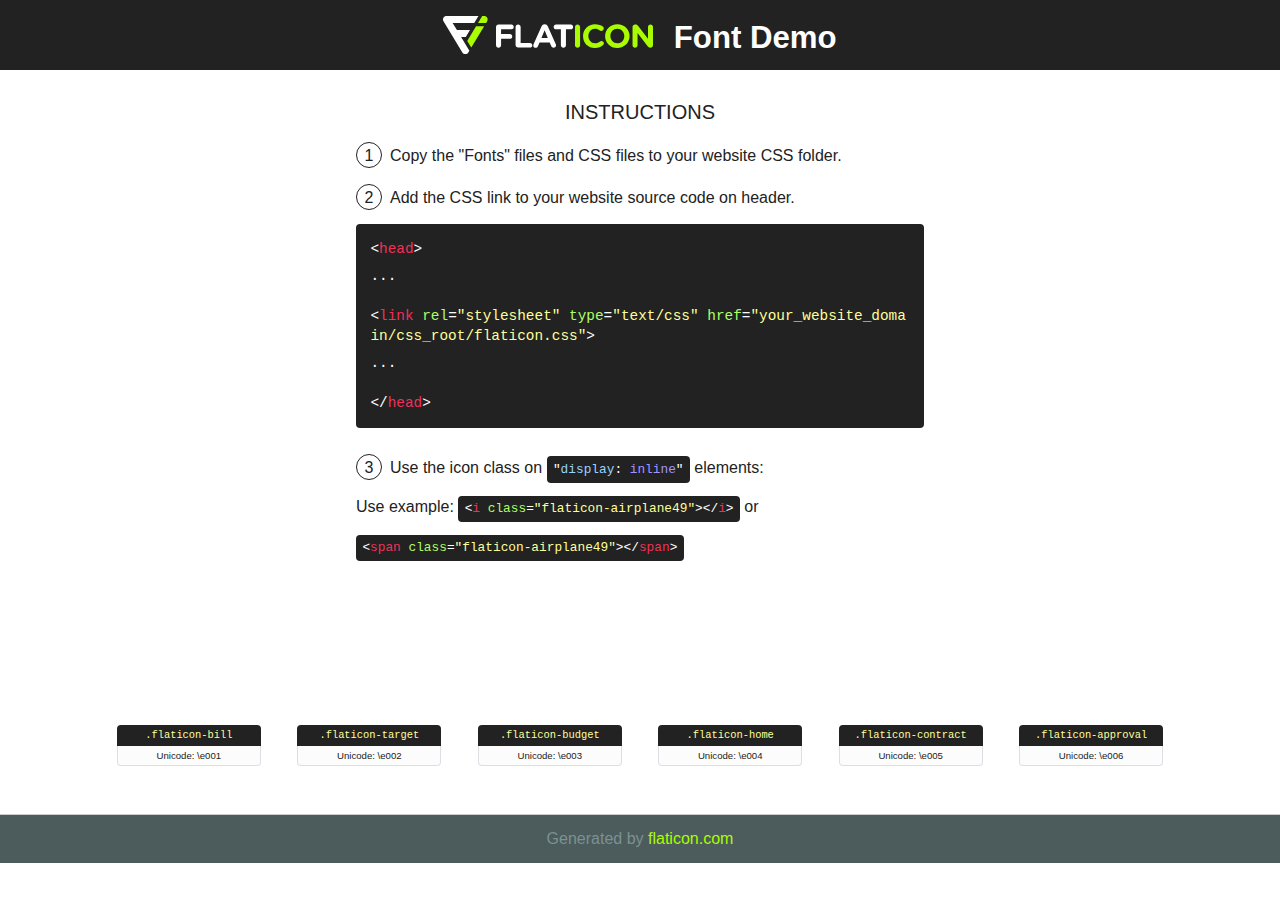
==== css/flaticon.html @ 74a546d2 "uploaded flaticon" ====
<!DOCTYPE html>
		<html>
		<head>
			<title>flaticon font - Generated with flaticon.com</title>
			<style>
				@font-face {
					font-family: "flaticon";
					src: url("./flaticon.eot");
					src: url("./flaticon.eot?#iefix") format("embedded-opentype"),
					url("./flaticon.woff") format("woff"),
					url("./flaticon.ttf") format("truetype"),
					url("./flaticon.svg#flaticon") format("svg");
					font-weight: normal;
					font-style: normal;
					-webkit-font-smoothing: antialiased;
					-moz-osx-font-smoothing: grayscale;
				}
				html, body, div, span, applet, object, iframe,
				h1, h2, h3, h4, h5, h6, p, blockquote, pre,
				a, abbr, acronym, address, big, cite, code,
				del, dfn, em, img, ins, kbd, q, s, samp,
				small, strike, strong, sub, sup, tt, var,
				b, u, i, center,
				dl, dt, dd, ol, ul, li,
				fieldset, form, label, legend,
				table, caption, tbody, tfoot, thead, tr, th, td,
				article, aside, canvas, details, embed,
				figure, figcaption, footer, header, hgroup,
				menu, nav, output, ruby, section, summary,
				time, mark, audio, video {
					margin: 0;
					padding: 0;
					border: 0;
					font-size: 100%;
					font: inherit;
					vertical-align: baseline;
				}
				/* HTML5 display-role reset for older browsers */
				article, aside, details, figcaption, figure,
				footer, header, hgroup, menu, nav, section {
					display: block;
				}
				body {
					line-height: 1;
				}
				ol, ul {
					list-style: none;
				}
				blockquote, q {
					quotes: none;
				}
				blockquote:before, blockquote:after,
				q:before, q:after {
					content: "";
					content: none;
				}
				table {
					border-collapse: collapse;
					border-spacing: 0;
				}
				body {
					font-family: "Varela Round", Helvetica, Arial, sans-serif;
					font-size: 16px;
					color: #222;
				}
				a {
					color: #333;
					border-bottom: 1px solid #a9fd00;
					font-weight: bold;
					text-decoration: none;
				}
    * {
				-moz-box-sizing: border-box;
				-webkit-box-sizing: border-box;
				box-sizing: border-box;
				margin: 0;
				padding: 0;
			}
			[class^="flaticon-"]:before, [class*=" flaticon-"]:before, [class^="flaticon-"]:after, [class*=" flaticon-"]:after {
				font-family: "flaticon";
				font-size: 30px;
				font-style: normal;
				margin-left: 20px;
				color: #333;
			}
			.wrapper {
				max-width: 600px;
				margin: auto;
				padding: 0 1em;
			}
			.title {
				font-size: 1.25em;
				text-align: center;
				margin-bottom: 1em;
				text-transform: uppercase;
			}
			header {
				text-align: center;
				background-color: #222;
				color: #fff;
				padding: 1em;
			}
			header .logo {
				width: 210px;
				height: 38px;
				display: inline-block;
				vertical-align: middle;
				margin-right: 1em;
				border: none;
			}
			header strong {
				font-size: 1.95em;
				font-weight: bold;
				vertical-align: middle;
				margin-top: 5px;
				display: inline-block;
			}
			.demo {
				margin: 2em auto;
				line-height: 1.25em;
			}
			.demo ul li {
				margin-bottom: 1em;
			}
			.demo ul li .num {
				color: #222;
				border-radius: 20px;
				display: inline-block;
				width: 26px;
				padding: 3px;
				height: 26px;
				text-align: center;
				margin-right: 0.5em;
				border: 1px solid #222;
			}
			.demo ul li code {
				background-color: #222;
				border-radius: 4px;
				padding: 0.25em 0.5em;
				display: inline-block;
				color: #fff;
				font-family: Consolas,Monaco,Lucida Console,Liberation Mono,DejaVu Sans Mono,Bitstream Vera Sans Mono,Courier New, monospace;
				font-weight: lighter;
				margin-top: 1em;
				font-size: 0.8em;
				word-break: break-all;
			}
			.demo ul li code.big {
				padding: 1em;
				font-size: 0.9em;
			}
			.demo ul li code .red {
				color: #EF3159;
			}
			.demo ul li code .green {
				color: #ACFF65;
			}
			.demo ul li code .yellow {
				color: #FFFF99;
			}
			.demo ul li code .blue {
				color: #99D3FF;
			}
			.demo ul li code .purple {
				color: #A295FF;
			}
			.demo ul li code .dots {
				margin-top: 0.5em;
				display: block;
			}
    #glyphs {
			border-bottom: 1px solid #ccc;
			padding: 2em 0;
			text-align: center;
		}
		.glyph {
			display: inline-block;
			width: 9em;
			margin: 1em;
			text-align: center;
			vertical-align: top;
			background: #FFF;
		}
		.glyph .glyph-icon {
			padding: 10px;
			display: block;
			font-family:"flaticon";
			font-size: 64px;
			line-height: 1;
		}
		.glyph .glyph-icon:before {
			font-size: 64px;
			color: #222;
			margin-left: 0;
		}
		.class-name {
			font-size: 0.65em;
			background-color: #222;
			color: #fff;
			border-radius: 4px 4px 0 0;
			padding: 0.5em;
			color: #FFFF99;
			font-family: Consolas,Monaco,Lucida Console,Liberation Mono,DejaVu Sans Mono,Bitstream Vera Sans Mono,Courier New, monospace;
		}
		.author-name {
			font-size: 0.6em;
			background-color: #fcfcfd;
			border: 1px solid #DEDEE4;
			border-top: 0;
			border-radius: 0 0 4px 4px;
			padding: 0.5em;
		}
		.class-name:last-child {
			font-size: 10px;
			color:#888;
		}
		.class-name:last-child a {
			font-size: 10px;
			color:#555;
		}
		.class-name:last-child a:hover {
			color:#a9fd00;
		}
		.glyph > input {
			display: block;
			width: 100px;
			margin: 5px auto;
			text-align: center;
			font-size: 12px;
			cursor: text;
		}
		.glyph > input.icon-input {
			font-family:"flaticon";
			font-size: 16px;
			margin-bottom: 10px;
		}
		.attribution .title {
			margin-top: 2em;
		}
		.attribution textarea {
			background-color: #fcfcfd;
			padding: 1em;
			border: none;
			box-shadow: none;
			border: 1px solid #DEDEE4;
			border-radius: 4px;
			resize: none;
			width: 100%;
			height: 150px;
			font-size: 0.8em;
			font-family: Consolas,Monaco,Lucida Console,Liberation Mono,DejaVu Sans Mono,Bitstream Vera Sans Mono,Courier New, monospace;
			-webkit-appearance: none;
		}
		.iconsuse {
			margin: 2em auto;
			text-align: center;
			max-width: 1200px;
		}
		.iconsuse:after {
			content: "";
			display: table;
			clear: both;
		}
		.iconsuse .image {
			float: left;
			width: 25%;
			padding: 0 1em;
		}
		.iconsuse .image p {
			margin-bottom: 1em;
		}
		.iconsuse .image span {
			display: block;
			font-size: 0.65em;
			background-color: #222;
			color: #fff;
			border-radius: 4px;
			padding: 0.5em;
			color: #FFFF99;
			margin-top: 1em;
			font-family: Consolas,Monaco,Lucida Console,Liberation Mono,DejaVu Sans Mono,Bitstream Vera Sans Mono,Courier New, monospace;
		}
    #footer {
		text-align: center;
		background-color: #4C5B5C;
		color: #7c9192;
		padding: 1em;
	}
    #footer a {
	border: none;
	color: #a9fd00;
	font-weight: normal;
}
@media (max-width: 960px) {
	.iconsuse .image {
		width: 50%;
	}
}
@media (max-width: 560px) {
	.iconsuse .image {
		width: 100%;
	}
}
</style>
<link rel="stylesheet" type="text/css" href="flaticon.css">
</head>

<body class="characters-off">

	<header>
		<a href="http://www.flaticon.com" target="_blank" class="logo">
			<svg version="1.1" xmlns="http://www.w3.org/2000/svg" xmlns:xlink="http://www.w3.org/1999/xlink" xmlns:a="http://ns.adobe.com/AdobeSVGViewerExtensions/3.0/" viewBox="0 0 560.875 102.036" enable-background="new 0 0 560.875 102.036" xml:space="preserve">
				<defs>
				</defs>
				<g>
					<g class="letters">
						<path fill="#ffffff" d="M141.596,29.675c0-3.777,2.985-6.767,6.764-6.767h34.438c3.426,0,6.15,2.728,6.15,6.15
						c0,3.43-2.724,6.149-6.15,6.149h-27.674v13.091h23.719c3.429,0,6.151,2.724,6.151,6.15c0,3.43-2.723,6.149-6.151,6.149h-23.719
						v17.574c0,3.773-2.986,6.761-6.764,6.761c-3.779,0-6.764-2.989-6.764-6.761V29.675z"></path>
						<path fill="#ffffff" d="M193.844,29.149c0-3.781,2.985-6.767,6.764-6.767c3.776,0,6.763,2.985,6.763,6.767v42.957h25.039
						c3.426,0,6.149,2.726,6.149,6.153c0,3.425-2.723,6.15-6.149,6.15h-31.802c-3.779,0-6.764-2.986-6.764-6.768V29.149z"></path>
						<path fill="#ffffff" d="M241.891,75.71l21.438-48.407c1.492-3.341,4.215-5.357,7.906-5.357h0.792
						c3.686,0,6.323,2.017,7.815,5.357l21.439,48.407c0.436,0.967,0.701,1.845,0.701,2.723c0,3.602-2.809,6.501-6.414,6.501
						c-3.161,0-5.269-1.845-6.499-4.655l-4.132-9.661h-27.059l-4.301,10.102c-1.144,2.631-3.426,4.214-6.237,4.214
						c-3.517,0-6.24-2.81-6.24-6.325C241.1,77.64,241.451,76.677,241.891,75.71z M279.932,58.666l-8.521-20.297l-8.526,20.297H279.932
						z"></path>
						<path fill="#ffffff" d="M314.864,35.387H301.86c-3.429,0-6.239-2.813-6.239-6.238c0-3.429,2.811-6.24,6.239-6.24h39.533
						c3.426,0,6.237,2.811,6.237,6.24c0,3.425-2.811,6.238-6.237,6.238h-13.001v42.785c0,3.773-2.99,6.761-6.764,6.761
						c-3.779,0-6.764-2.989-6.764-6.761V35.387z"></path>
						<path fill="#A9FD00" d="M352.615,29.149c0-3.781,2.985-6.767,6.767-6.767c3.774,0,6.761,2.985,6.761,6.767v49.024
						c0,3.773-2.987,6.761-6.761,6.761c-3.781,0-6.767-2.989-6.767-6.761V29.149z"></path>
						<path fill="#A9FD00" d="M374.132,53.836v-0.179c0-17.481,13.178-31.801,32.065-31.801c9.22,0,15.459,2.458,20.557,6.238
						c1.402,1.054,2.637,2.985,2.637,5.357c0,3.692-2.985,6.59-6.681,6.59c-1.845,0-3.071-0.702-4.044-1.319
						c-3.776-2.813-7.729-4.393-12.562-4.393c-10.364,0-17.831,8.611-17.831,19.154v0.173c0,10.542,7.291,19.329,17.831,19.329
						c5.715,0,9.492-1.756,13.359-4.834c1.049-0.874,2.458-1.491,4.039-1.491c3.429,0,6.325,2.813,6.325,6.236
						c0,2.106-1.056,3.78-2.282,4.834c-5.539,4.834-12.036,7.733-21.878,7.733C387.572,85.464,374.132,71.493,374.132,53.836z"></path>
						<path fill="#A9FD00" d="M433.009,53.836v-0.179c0-17.481,13.79-31.801,32.766-31.801c18.981,0,32.592,14.143,32.592,31.628v0.173
						c0,17.483-13.785,31.807-32.769,31.807C446.625,85.464,433.009,71.32,433.009,53.836z M484.224,53.836v-0.179
						c0-10.539-7.725-19.326-18.626-19.326c-10.893,0-18.449,8.611-18.449,19.154v0.173c0,10.542,7.73,19.329,18.626,19.329
						C476.676,72.986,484.224,64.378,484.224,53.836z"></path>
						<path fill="#A9FD00" d="M506.233,29.321c0-3.774,2.99-6.763,6.767-6.763h1.401c3.252,0,5.183,1.583,7.029,3.953l26.093,34.265
						V29.059c0-3.692,2.99-6.677,6.681-6.677c3.683,0,6.671,2.985,6.671,6.677v48.934c0,3.78-2.987,6.765-6.764,6.765h-0.436
						c-3.257,0-5.188-1.581-7.034-3.953l-27.056-35.492v32.944c0,3.687-2.985,6.676-6.678,6.676c-3.683,0-6.673-2.989-6.673-6.676
						V29.321z"></path>
					</g>
					<g class="insignia">
						<path fill="#ffffff" d="M48.372,56.137h12.517l11.156-18.537H37.186L25.688,18.539h57.825L94.668,0H9.271
						C5.925,0,2.842,1.801,1.198,4.716c-1.644,2.907-1.593,6.482,0.134,9.343l50.38,83.501c1.678,2.781,4.689,4.476,7.938,4.476
						c3.246,0,6.257-1.695,7.935-4.476l2.898-4.804L48.372,56.137z"></path>
						<g class="i">
							<path fill="#A9FD00" d="M93.575,18.539h0.031v0.004l21.652,0.004l2.705-4.488c1.727-2.861,1.778-6.436,0.133-9.343
							C116.454,1.801,113.371,0,110.026,0h-5.294L93.575,18.539z"></path>
							<polygon fill="#A9FD00" points="88.291,27.356 64.725,66.486 75.519,84.404 109.942,27.356"></polygon>
						</g>
					</g>
				</g>
			</svg>
		</a>
		<strong>Font Demo</strong>
	</header>


	<section class="demo wrapper">

		<p class="title">Instructions</p>

		<ul>
			<li>
				<span class="num">1</span>Copy the "Fonts" files and CSS files to your website CSS folder.
			</li>
			<li>
				<span class="num">2</span>Add the CSS link to your website source code on header.
				<code class="big">
					&lt;<span class="red">head</span>&gt;
					<br/><span class="dots">...</span>
					<br/>&lt;<span class="red">link</span> <span class="green">rel</span>=<span class="yellow">"stylesheet"</span> <span class="green">type</span>=<span class="yellow">"text/css"</span> <span class="green">href</span>=<span class="yellow">"your_website_domain/css_root/flaticon.css"</span>&gt;
					<br/><span class="dots">...</span>
					<br/>&lt;/<span class="red">head</span>&gt;
				</code>
			</li>

			<li>
				<p>
					<span class="num">3</span>Use the icon class on <code>"<span class="blue">display</span>:<span class="purple"> inline</span>"</code> elements:
					<br />
					Use example: <code>&lt;<span class="red">i</span> <span class="green">class</span>=<span class="yellow">&quot;flaticon-airplane49&quot;</span>&gt;&lt;/<span class="red">i</span>&gt;</code> or <code>&lt;<span class="red">span</span> <span class="green">class</span>=<span class="yellow">&quot;flaticon-airplane49&quot;</span>&gt;&lt;/<span class="red">span</span>&gt;</code>
				</li>
			</ul>

		</section>

		<section id="glyphs"><div class="glyph"><div class="glyph-icon flaticon-bill"></div>
				<div class="class-name">.flaticon-bill</div>
				<div class="author-name">Unicode: \e001</div>
			</div> <div class="glyph"><div class="glyph-icon flaticon-target"></div>
				<div class="class-name">.flaticon-target</div>
				<div class="author-name">Unicode: \e002</div>
			</div> <div class="glyph"><div class="glyph-icon flaticon-budget"></div>
				<div class="class-name">.flaticon-budget</div>
				<div class="author-name">Unicode: \e003</div>
			</div> <div class="glyph"><div class="glyph-icon flaticon-home"></div>
				<div class="class-name">.flaticon-home</div>
				<div class="author-name">Unicode: \e004</div>
			</div> <div class="glyph"><div class="glyph-icon flaticon-contract"></div>
				<div class="class-name">.flaticon-contract</div>
				<div class="author-name">Unicode: \e005</div>
			</div> <div class="glyph"><div class="glyph-icon flaticon-approval"></div>
				<div class="class-name">.flaticon-approval</div>
				<div class="author-name">Unicode: \e006</div>
			</div> </section>
		<div id="footer">
			<div>Generated by <a href="http://www.flaticon.com">flaticon.com</a></div>
		</div>
	</body>
	</html>
---- css/flaticon.css ----
.flaticon-bill:before {
	content: "\e001";
}
.flaticon-target:before {
	content: "\e002";
}
.flaticon-budget:before {
	content: "\e003";
}
.flaticon-home:before {
	content: "\e004";
}
.flaticon-contract:before {
	content: "\e005";
}
.flaticon-approval:before {
	content: "\e006";
}
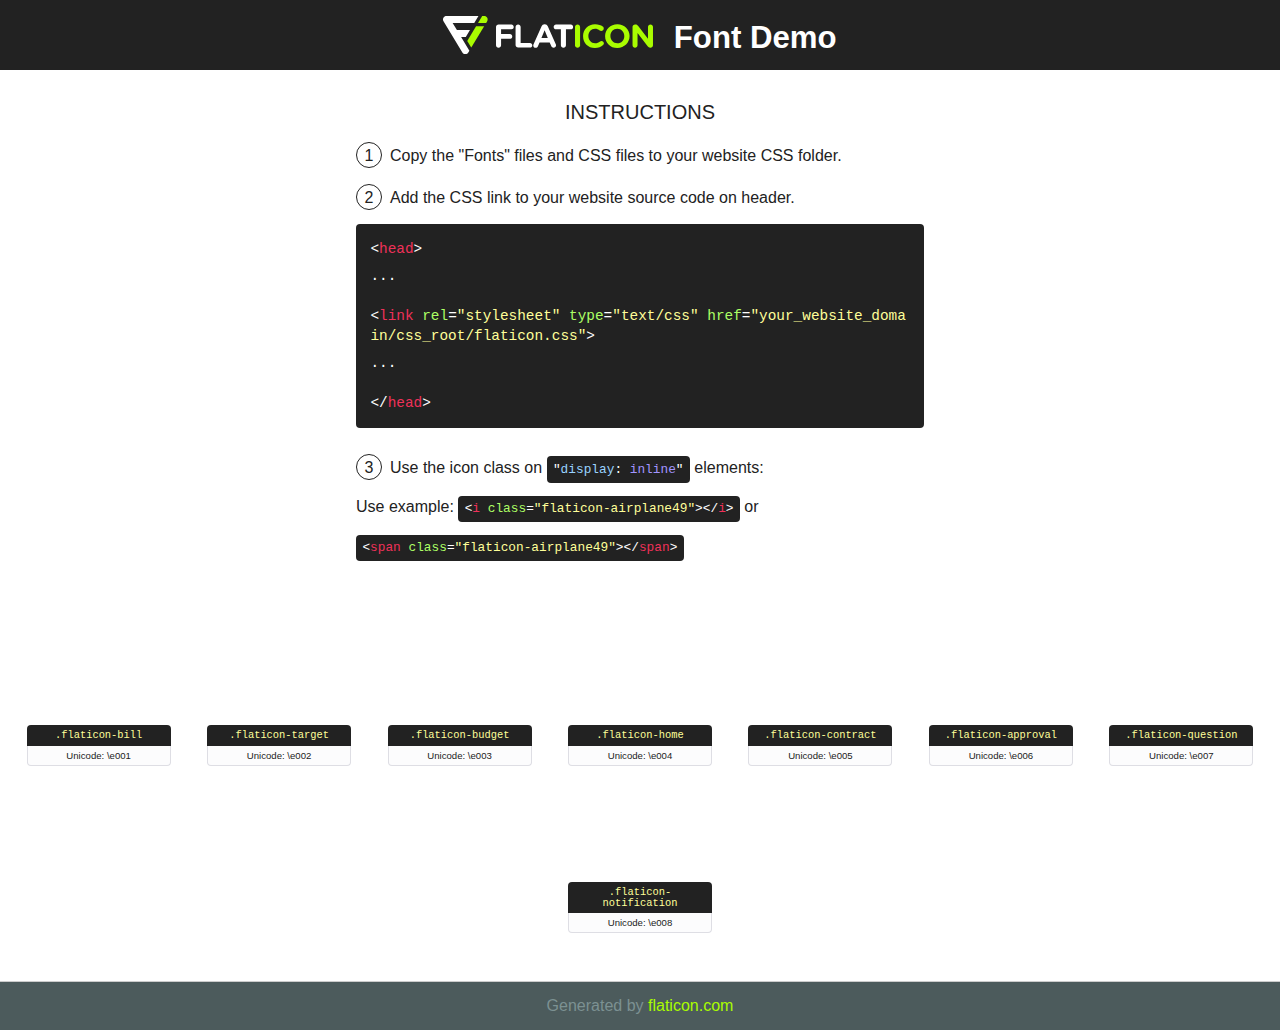
==== commit 77249851: "modified font css" ====
--- a/css/flaticon.html
+++ b/css/flaticon.html
@@ -407,6 +407,12 @@
 			</div> <div class="glyph"><div class="glyph-icon flaticon-approval"></div>
 				<div class="class-name">.flaticon-approval</div>
 				<div class="author-name">Unicode: \e006</div>
+			</div> <div class="glyph"><div class="glyph-icon flaticon-question"></div>
+				<div class="class-name">.flaticon-question</div>
+				<div class="author-name">Unicode: \e007</div>
+			</div> <div class="glyph"><div class="glyph-icon flaticon-notification"></div>
+				<div class="class-name">.flaticon-notification</div>
+				<div class="author-name">Unicode: \e008</div>
 			</div> </section>
 		<div id="footer">
 			<div>Generated by <a href="http://www.flaticon.com">flaticon.com</a></div>
--- a/css/flaticon.css
+++ b/css/flaticon.css
@@ -16,3 +16,9 @@
 .flaticon-approval:before {
 	content: "\e006";
 }
+.flaticon-question:before {
+	content: "\e007";
+}
+.flaticon-notification:before {
+	content: "\e008";
+}
